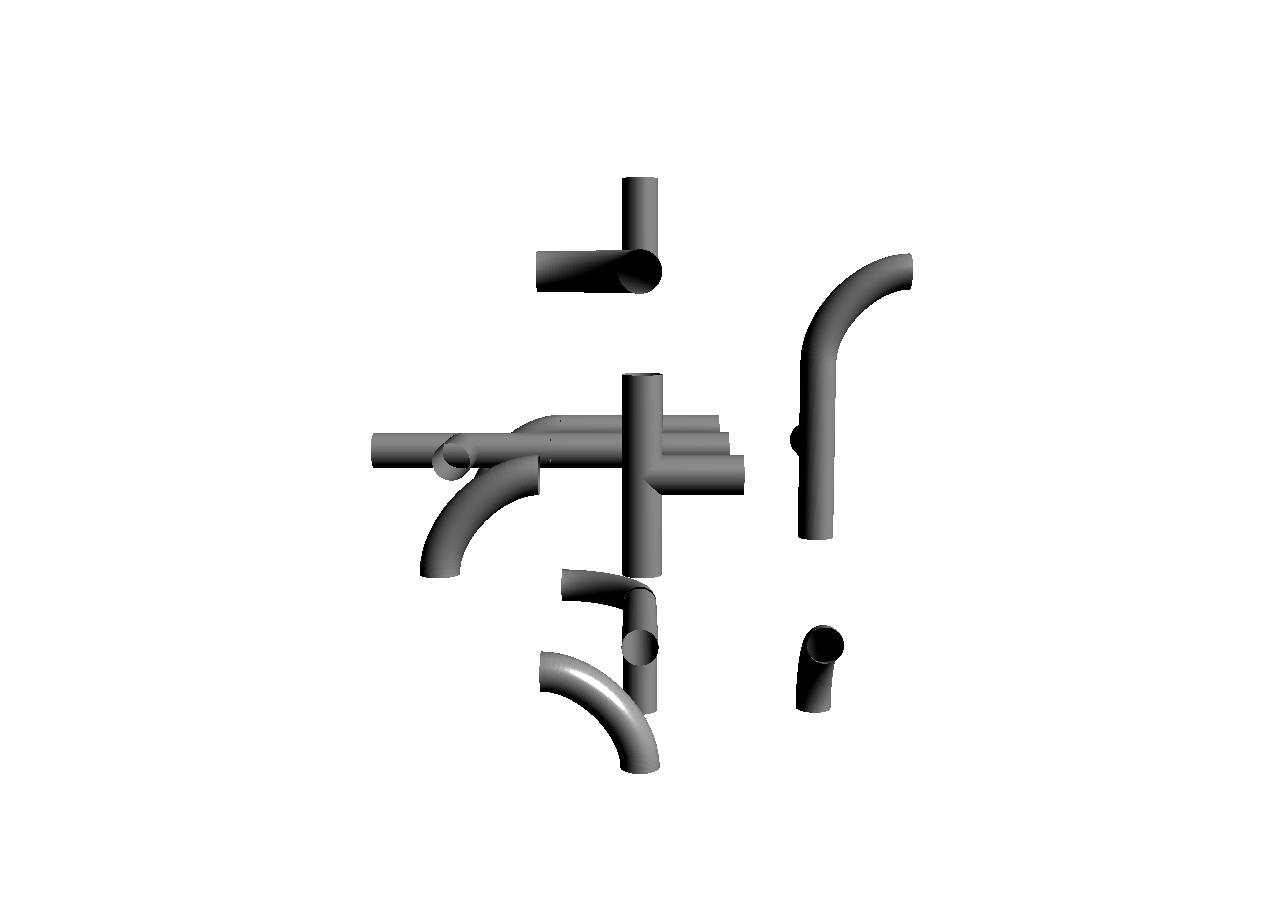
==== index.html @ abc41167 "Initial commit" ====
<!DOCTYPE html>
<html>
	<head>
		<meta charset="utf-8">
		<title>FP Grafkom</title>
		<style type="text/css">
			body { margin: 0; }
			canvas { display: block; }
		</style>
	</head>
	<body>
		<script src="js/three.js"></script>
        <script src="js/OrbitControls.js"></script>
        <script src="js/GLTFLoader.js"></script>
        <script src="fp.js"></script>
	</body>
</html>
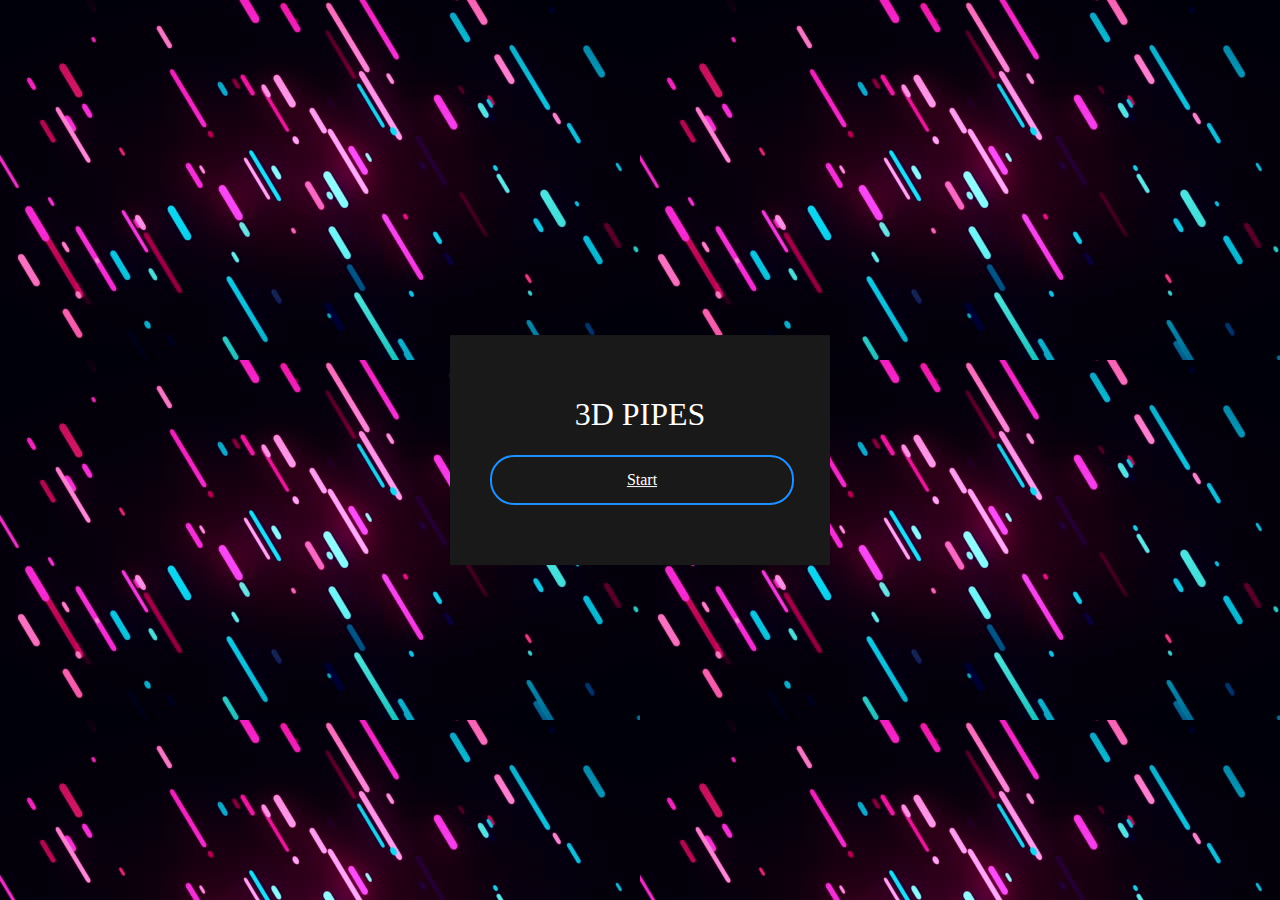
==== commit dda6d032: "add music background" ====
--- a/index.html
+++ b/index.html
@@ -1,17 +1,19 @@
 <!DOCTYPE html>
-<html>
-	<head>
-		<meta charset="utf-8">
-		<title>FP Grafkom</title>
-		<style type="text/css">
-			body { margin: 0; }
-			canvas { display: block; }
-		</style>
-	</head>
-	<body>
-		<script src="js/three.js"></script>
-        <script src="js/OrbitControls.js"></script>
-        <script src="js/GLTFLoader.js"></script>
-        <script src="fp.js"></script>
-	</body>
+<html lang="en" dir="ltr">
+  <head>
+    <meta charset="utf-8">
+    <title>َFP Grafkom</title>
+    <link rel="stylesheet" href="styles.css">
+  </head>
+  <body>
+
+  <div class="box">
+    <h1>3D Pipes</h1>
+    <a href="lvl1.html">Start</a>
+  </div>
+  <!-- <audio src="sound/slowmotion.mp3" preload="auto"></audio> -->
+  <!-- <bgsound src="sound/slowmotion.mp3" loop="infinite"></bgsound> -->
+  <!-- <embed src="sound/slowmotion.mp3" loop="infinite" autostart="true" hidden="true"> -->
+  <iframe width="0" height="0" src="sound/slowmotion.mp3" frameborder="0" allowfullscreen></iframe>
+  </body>
 </html>--- a/styles.css
+++ b/styles.css
@@ -0,0 +1,44 @@
+body{
+    margin: 0;
+    padding: 0;
+    font-family: serif;
+    /*background: #34495e;*/
+    background-image: url('image/i2.jpg');
+  }
+  
+  .box{
+    width: 300px;
+    padding: 40px;
+    position: absolute;
+    top: 50%;
+    left: 50%;
+    transform: translate(-50%,-50%);
+    background: #191919;
+    text-align: center;
+  }
+  .box h1{
+    color: white;
+    text-transform: uppercase;
+    font-weight: 500;
+  }
+  .box a{
+    border:0;
+    background: none;
+    display: block;
+    margin: 20px auto;
+    text-align: center;
+    border: 2px solid #1E90FF;
+    padding: 14px 10px;
+    width: 200px;
+    outline: none;
+    color: white;
+    border-radius: 24px;
+    transition: 0.25s;
+    width: 280px;
+    border-color: #1E90FF;
+  }
+  
+  .box a:hover{
+    background: #1E90FF;
+  }
+  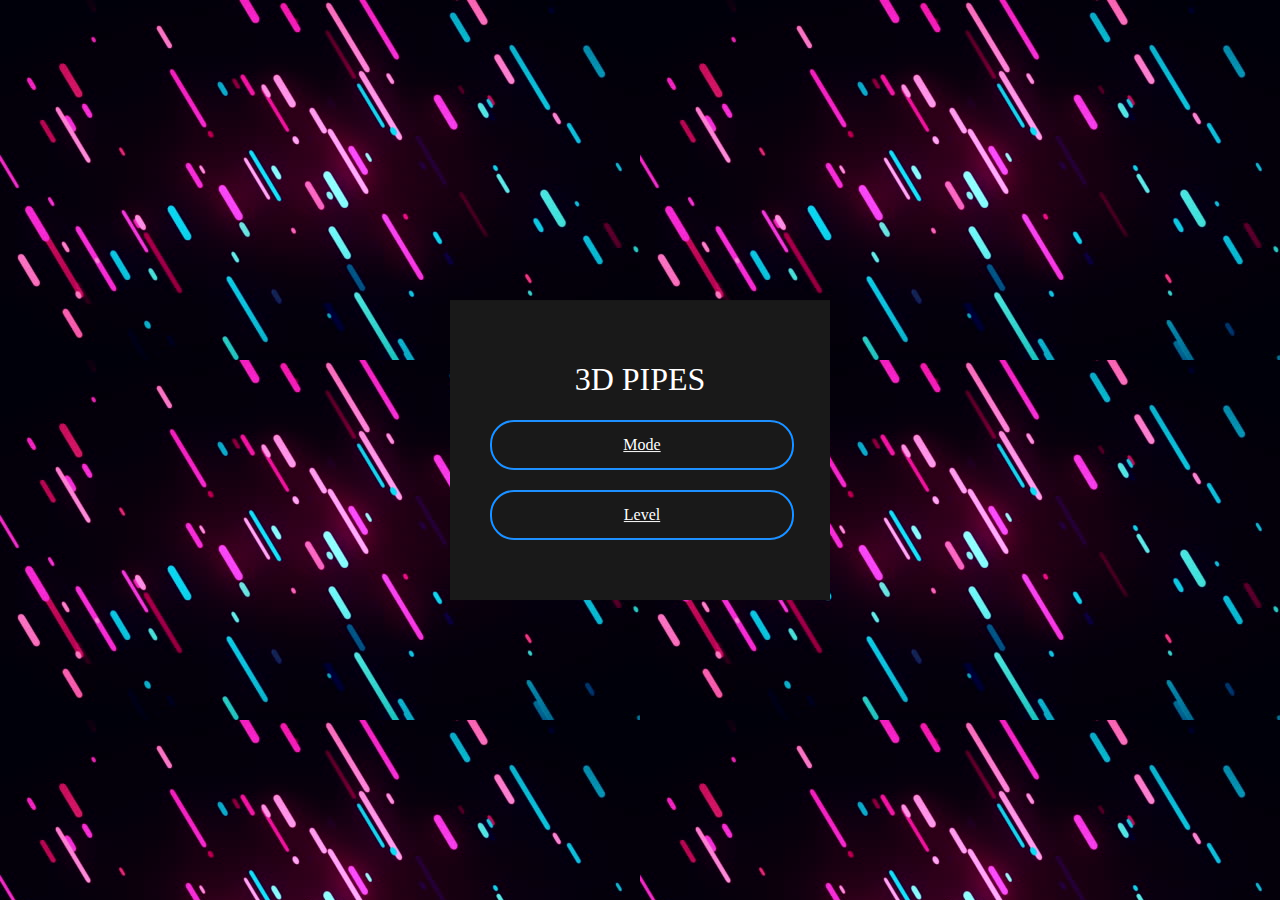
==== commit 48a328ed: "update menu" ====
--- a/index.html
+++ b/index.html
@@ -9,7 +9,9 @@
 
   <div class="box">
     <h1>3D Pipes</h1>
-    <a href="lvl1.html">Start</a>
+    <!--<a href="lvl1.html">Start</a>-->
+    <a href="mode.html">Mode</a>
+    <a href="level.html">Level</a>
   </div>
   <!-- <audio src="sound/slowmotion.mp3" preload="auto"></audio> -->
   <!-- <bgsound src="sound/slowmotion.mp3" loop="infinite"></bgsound> -->
